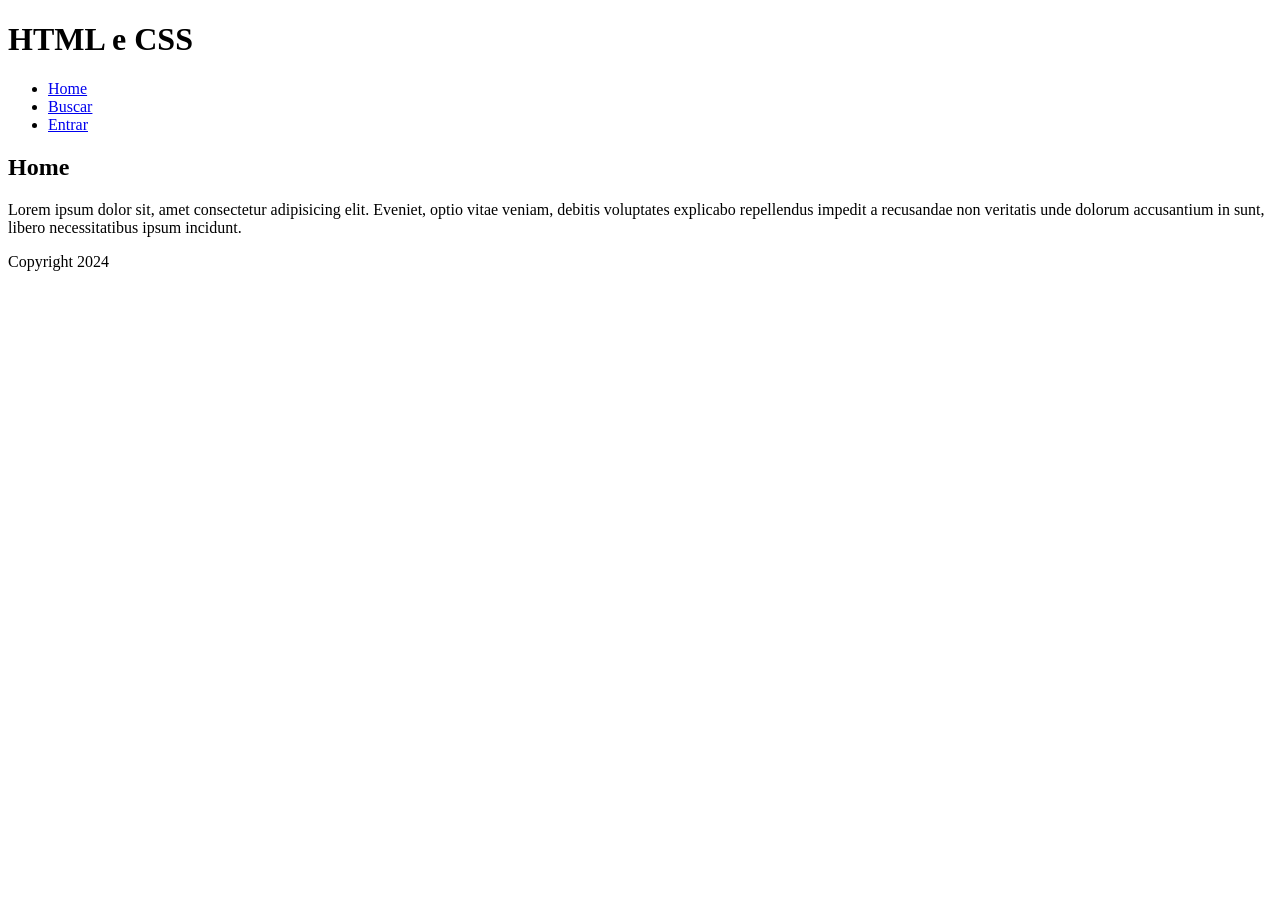
==== aulas/aula02/index.html @ 8ba2e82b "primeiros passos aula2" ====
<!DOCTYPE html>
<html lang="pt-BR">
<head>
    <meta charset="UTF-8">
    <meta name="viewport" content="width=device-width, initial-scale=1.0">
    <title>HTML e CSS</title>
</head>
<body>
    <header>
        <h1>HTML e CSS</h1>
        <nav>
            <ul>
                <li><a href="./index.html">Home</a></li>
                <li><a href="./buscar.html">Buscar</a></li>
                <li><a href="./login.html">Entrar</a></li>
            </ul>
        </nav>
    </header>
    <main>
        <h2>Home</h2>
        <p>Lorem ipsum dolor sit, amet consectetur adipisicing elit. Eveniet, optio vitae veniam, debitis voluptates explicabo repellendus impedit a recusandae non veritatis unde dolorum accusantium in sunt, libero necessitatibus ipsum incidunt.</p>
    </main>
    <footer>Copyright 2024</footer>
</body>
</html>
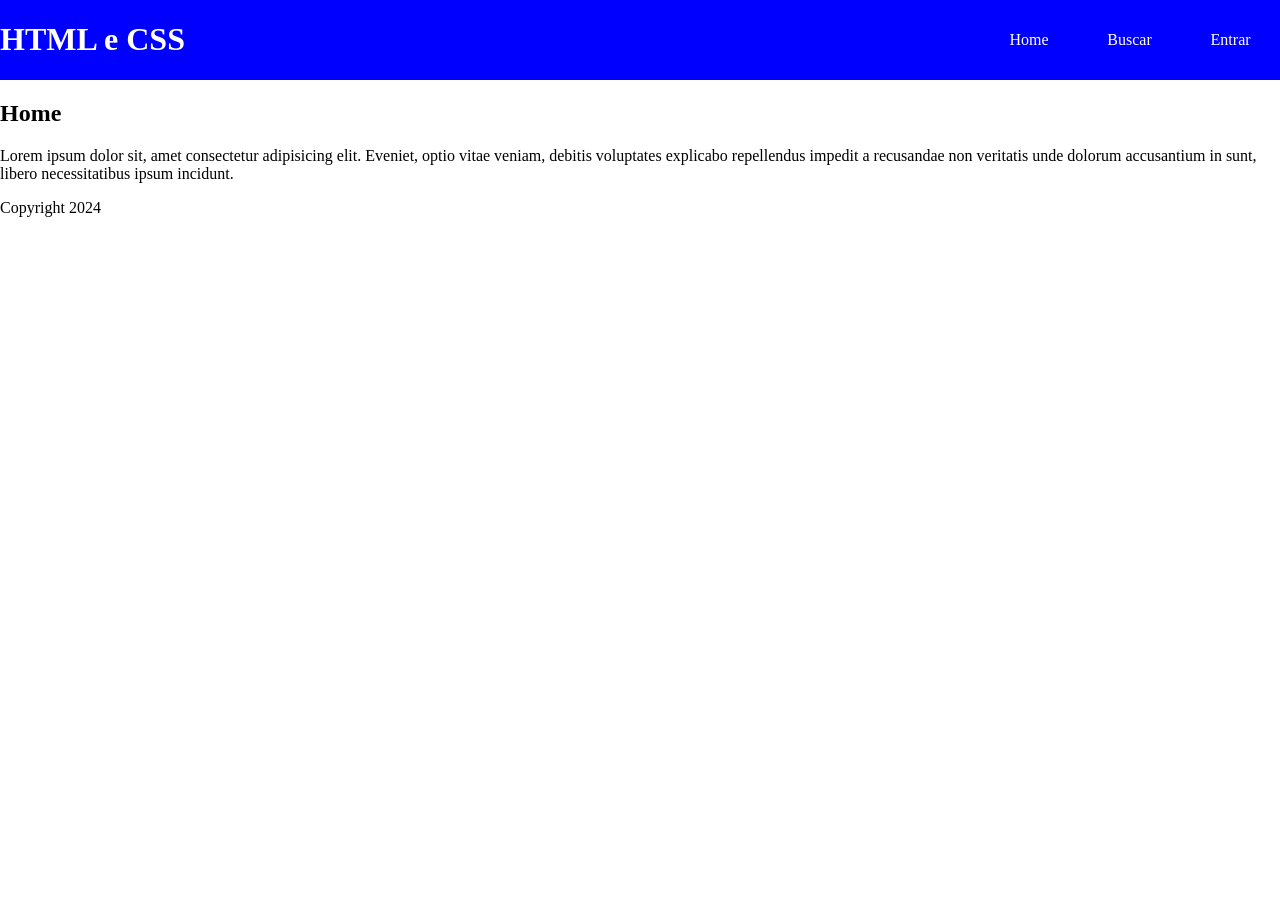
==== commit 4e0af1ac: "css e paginas html basicos" ====
--- a/aulas/aula02/index.html
+++ b/aulas/aula02/index.html
@@ -4,6 +4,7 @@
     <meta charset="UTF-8">
     <meta name="viewport" content="width=device-width, initial-scale=1.0">
     <title>HTML e CSS</title>
+    <link rel="stylesheet" href="./estilos.css">
 </head>
 <body>
     <header>
--- a/aulas/aula02/estilos.css
+++ b/aulas/aula02/estilos.css
@@ -0,0 +1,42 @@
+html{
+    height: 100%;
+}
+
+body{
+    display: flex;
+    flex-direction: column;
+    margin: auto;
+}
+
+header{
+    flex: 3;
+    display: flex;
+    justify-content: space-between;
+    background-color: blue;
+    color: white;
+}
+
+main{
+    flex: 6;
+}
+
+footer{
+    flex: 1;
+}
+
+nav{
+    display: flex;
+    align-items: center;
+}
+
+ul{
+    min-width: 300px;
+    display: flex;
+    justify-content: space-around;
+    list-style: none;
+}
+
+nav ul li a{
+    color: inherit;
+    text-decoration: none;
+}
